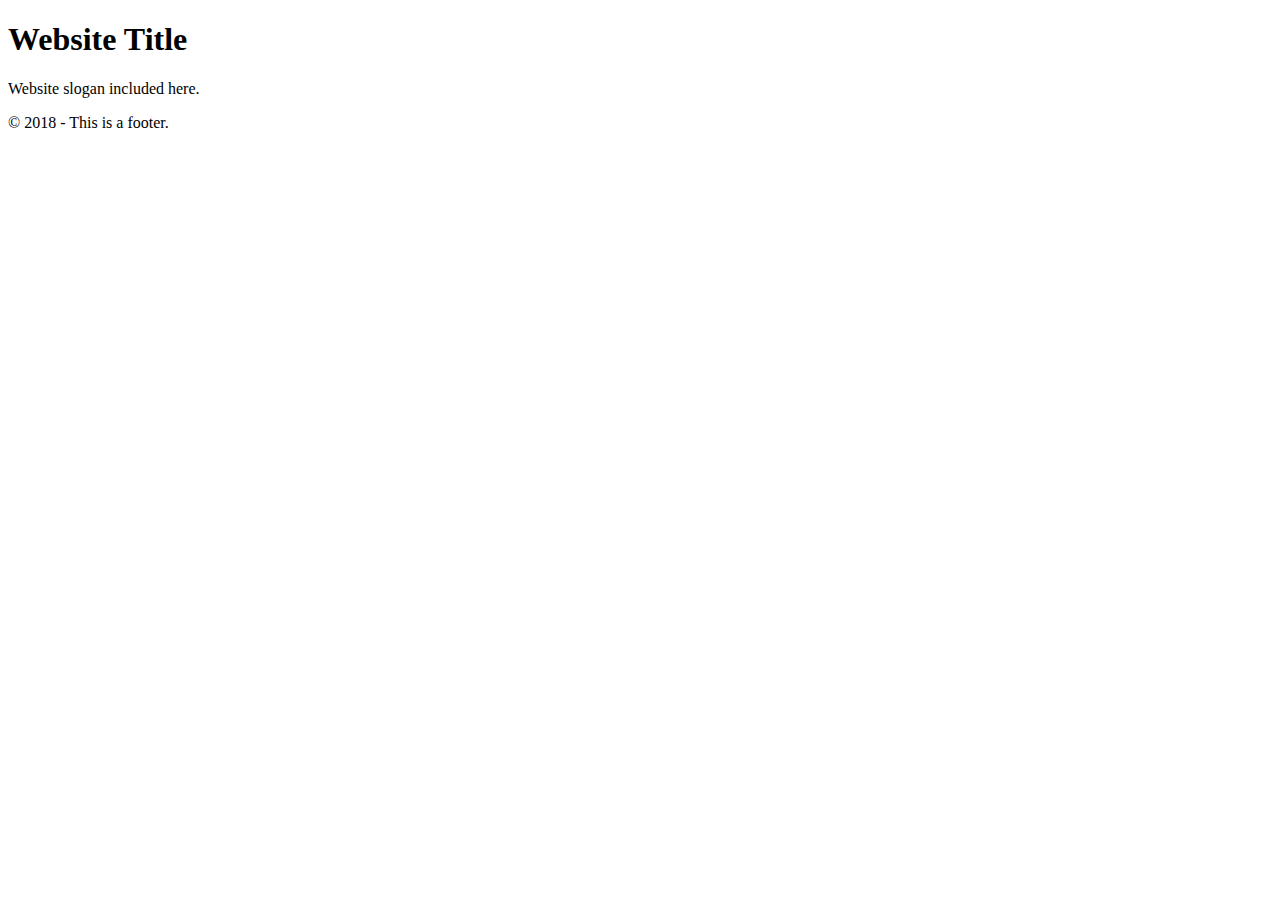
==== layout-floats/index.html @ c88c3686 "initial commit. added box model and layout examples" ====
<!DOCTYPE html>
<html>

<head>
    <meta charset="utf-8" />
    <meta http-equiv="X-UA-Compatible" content="IE=edge">
    <title>Layout and Floats</title>
    <meta name="viewport" content="width=device-width, initial-scale=1">
    <link rel="stylesheet" type="text/css" media="screen" href="style.css" />
</head>

<body>

    <header>
        <h1>Website Title</h1>
        <p>Website slogan included here.</p>
    </header>

    <footer>
        <p>&copy; 2018 - This is a footer.</p>
    </footer>

</body>

</html>
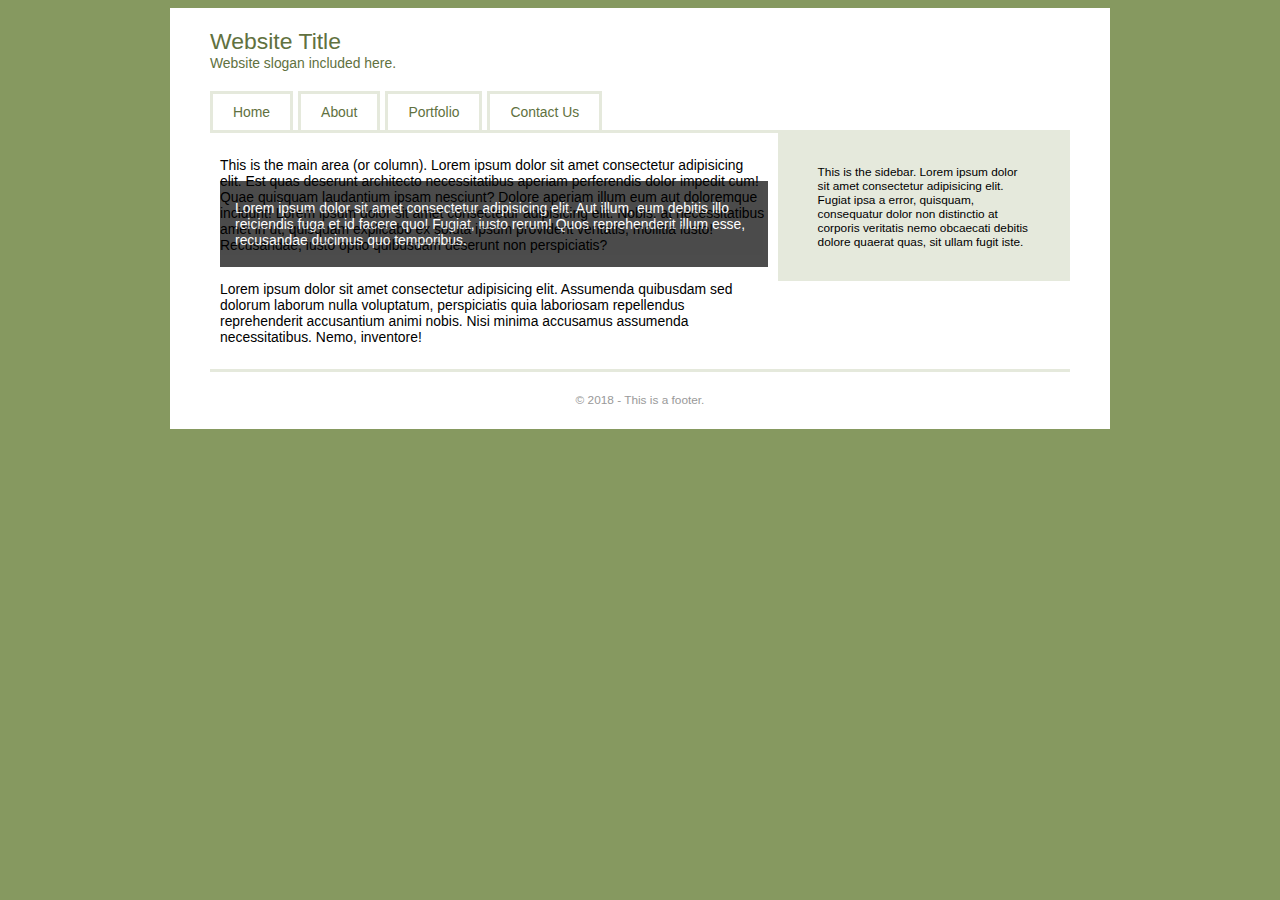
==== commit 345facad: "added layout and floats styled web page demo" ====
--- a/layout-floats/index.html
+++ b/layout-floats/index.html
@@ -11,14 +11,74 @@
 
 <body>
 
-    <header>
-        <h1>Website Title</h1>
-        <p>Website slogan included here.</p>
-    </header>
+    <div class="container">
+        <header>
+            <h1>Website Title</h1>
+            <p>Website slogan included here.</p>
 
-    <footer>
-        <p>&copy; 2018 - This is a footer.</p>
-    </footer>
+            <nav class="site-nav">
+                <ul class="group">
+                    <li><a href="#">Home</a></li>
+                    <li><a href="#">About</a></li>
+                    <li><a href="#">Portfolio</a></li>
+                    <li><a href="#">Contact Us</a></li>
+                </ul>
+            </nav>
+        </header>
+
+        <div class="content-area group">
+            <div class="main-area">
+                <p>This is the main area (or column). Lorem ipsum dolor sit amet consectetur adipisicing elit. Est quas
+                    deserunt
+                    architecto necessitatibus aperiam perferendis dolor impedit cum! Quae quisquam laudantium ipsam
+                    nesciunt?
+                    Dolore aperiam illum eum aut doloremque incidunt!
+                    Lorem ipsum dolor sit amet consectetur adipisicing elit. Nobis, at necessitatibus amet in ut,
+                    quisquam
+                    explicabo ex soluta ipsum provident veritatis, mollitia iusto! Recusandae, iusto optio quibusdam
+                    deserunt non perspiciatis?
+                </p>
+                <div class="image-banner">
+                    <img src="img/squirrel.jpg" alt="">
+                    <div class="banner-description">
+                        <p>Lorem ipsum dolor sit amet consectetur adipisicing elit. Aut illum, eum debitis illo
+                            reiciendis fuga
+                            et id facere quo! Fugiat, iusto rerum! Quos reprehenderit illum esse, recusandae ducimus
+                            quo
+                            temporibus.</p>
+
+                    </div>
+                </div>
+
+
+                <p>Lorem ipsum dolor sit amet consectetur adipisicing elit. Assumenda quibusdam sed dolorum laborum
+                    nulla
+                    voluptatum, perspiciatis quia laboriosam repellendus reprehenderit accusantium animi nobis. Nisi
+                    minima
+                    accusamus assumenda necessitatibus. Nemo, inventore!</p>
+
+            </div>
+            <div class="sidebar">
+                <p>This is the sidebar. Lorem ipsum dolor sit amet consectetur adipisicing elit. Fugiat ipsa a error,
+                    quisquam,
+                    consequatur dolor non distinctio at corporis veritatis nemo obcaecati debitis dolore quaerat quas,
+                    sit
+                    ullam
+                    fugit iste.
+                </p>
+
+            </div>
+
+
+        </div>
+
+
+        <footer>
+            <p>&copy; 2018 - This is a footer.</p>
+        </footer>
+    </div>
+
+
 
 </body>
 
--- a/layout-floats/style.css
+++ b/layout-floats/style.css
@@ -0,0 +1,134 @@
+html {
+    background-color: #869960;
+}
+
+body {
+    font-family: Tahoma, sans-serif;
+    font-size: 87%;
+}
+
+header {
+    padding-top: 20px;
+    color: #617140;
+}
+
+header h1 {
+    margin: 0;
+    font-weight: normal;
+    font-size: 165%;
+}
+
+header p {
+    margin: 0;
+}
+
+footer {
+    text-align: center;
+    font-size: 85%;
+    color: #999999;
+    padding-bottom: 10px;
+    padding-top: 10px;
+}
+
+img {
+    max-width: 100%;
+    height: auto;
+}
+
+/* site nav */
+.site-nav {
+    margin-top: 20px;
+}
+
+.site-nav li {
+    list-style: none;
+    float: left;
+    margin-right: 5px;
+}
+
+.site-nav ul {
+    margin: 0;
+    padding: 0;
+}
+
+.site-nav a {
+    display: block;
+    text-decoration: none;
+    color: #617140;
+    padding: 10px 20px;
+    border: 3px solid #e5e9dc;
+    border-bottom: none;
+}
+
+.site-nav a:hover {
+    background-color: #e5e9dc;
+}
+/* end site nav */
+
+/* banner overlay */
+.image-banner img {
+    display: block;
+}
+.image-banner {
+    position: relative;
+}
+.banner-description {
+    position: absolute;
+    bottom: 0;
+    left: 0;
+    color: #ffffff;
+    background-color: #000;
+    opacity: .7;
+    padding: 5px 15px;
+    box-sizing: border-box;
+}
+.container {
+    max-width: 940px;
+    margin-left: auto;
+    margin-right: auto;
+    background-color: #ffffff;
+    padding-left: 40px;
+    padding-right: 40px;
+    box-sizing: border-box;
+}
+
+.content-area {
+    border-top: 3px solid #e5e9dc;
+    border-bottom: 3px solid #e5e9dc;
+}
+
+.main-area {
+    width: 66%;
+    float: left;
+    padding-right: 40px;
+    box-sizing: border-box;
+    padding: 10px;
+}
+
+.sidebar {
+    width: 34%;
+    float: left;
+    background-color: #e5e9dc;
+    /* padding-left: 40px;
+    padding-right: 40px;
+    padding-top: 20px;
+    padding-bottom: 20px; */
+    padding: 20px 40px 20px 40px;
+    box-sizing: border-box;
+    font-size: 85%;
+}
+
+/* clearfix method */
+.group:before,
+.group:after {
+    content: "";
+    display: table;
+}
+
+.group:after {
+    clear: both;
+}
+
+.group {
+    zoom: 1;
+}